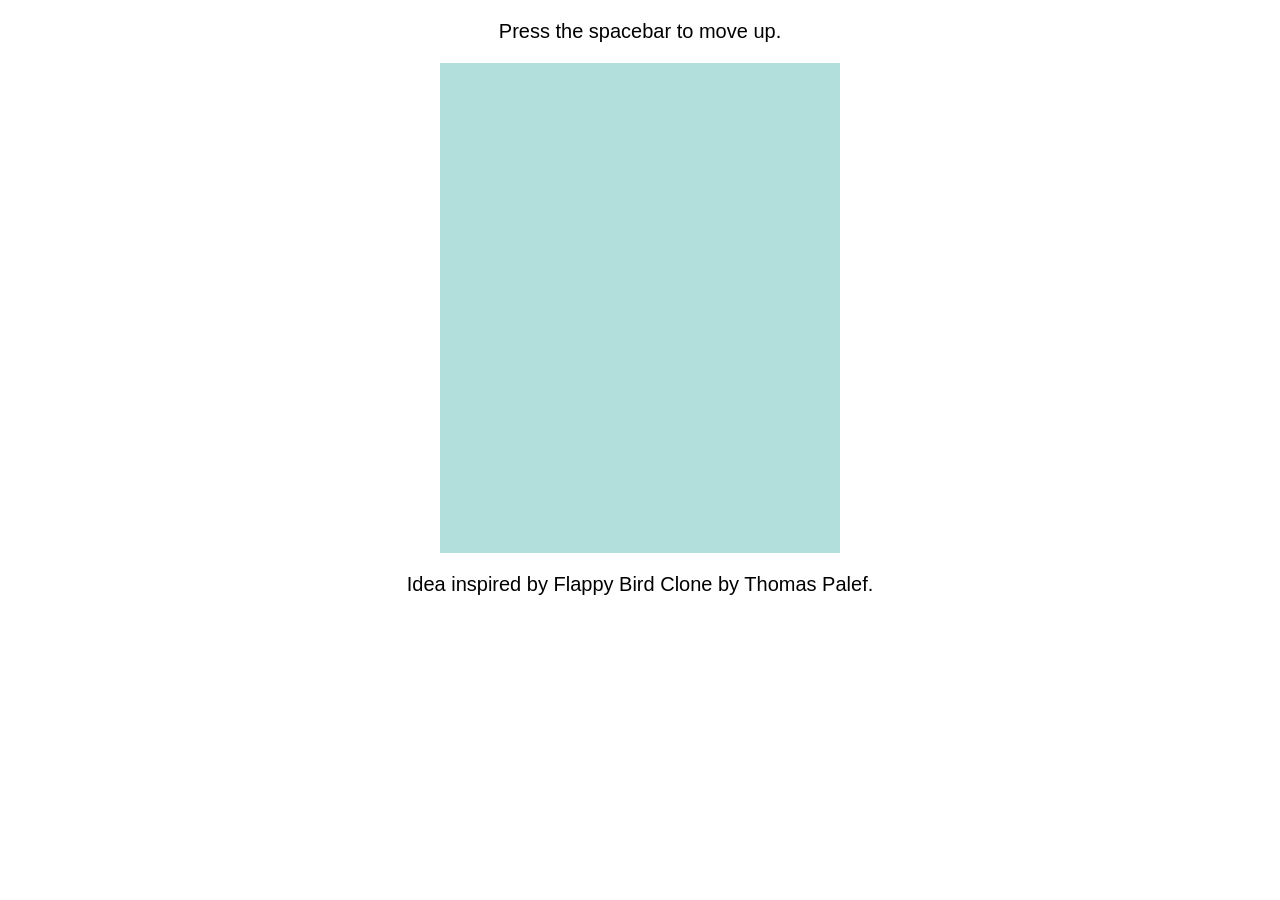
==== public/empty/index.html @ f018a645 "Added videogame Flappy Ed, updated index to have other sections that link." ====
<!DOCTYPE html>

<html>

<head>
	<meta charset="utf-8">
	<title>Flappy Ed</title>

	<script type="text/javascript" src="phaser.min.js"></script>
	<script type="text/javascript" src="main.js"></script>
	<style>
		p {font-family: Arial;
			font-size: 20px;
			font-weight: black;
			text-align: center;
		}

		canvas { display:block;
				 margin: auto;
		}

	</style>

</head>

<body>
	<p> Press the spacebar to move up. </p>
	<div id="gameDiv"></div>
	<p> Idea inspired by Flappy Bird Clone by Thomas Palef.</p>

</body>
</html>
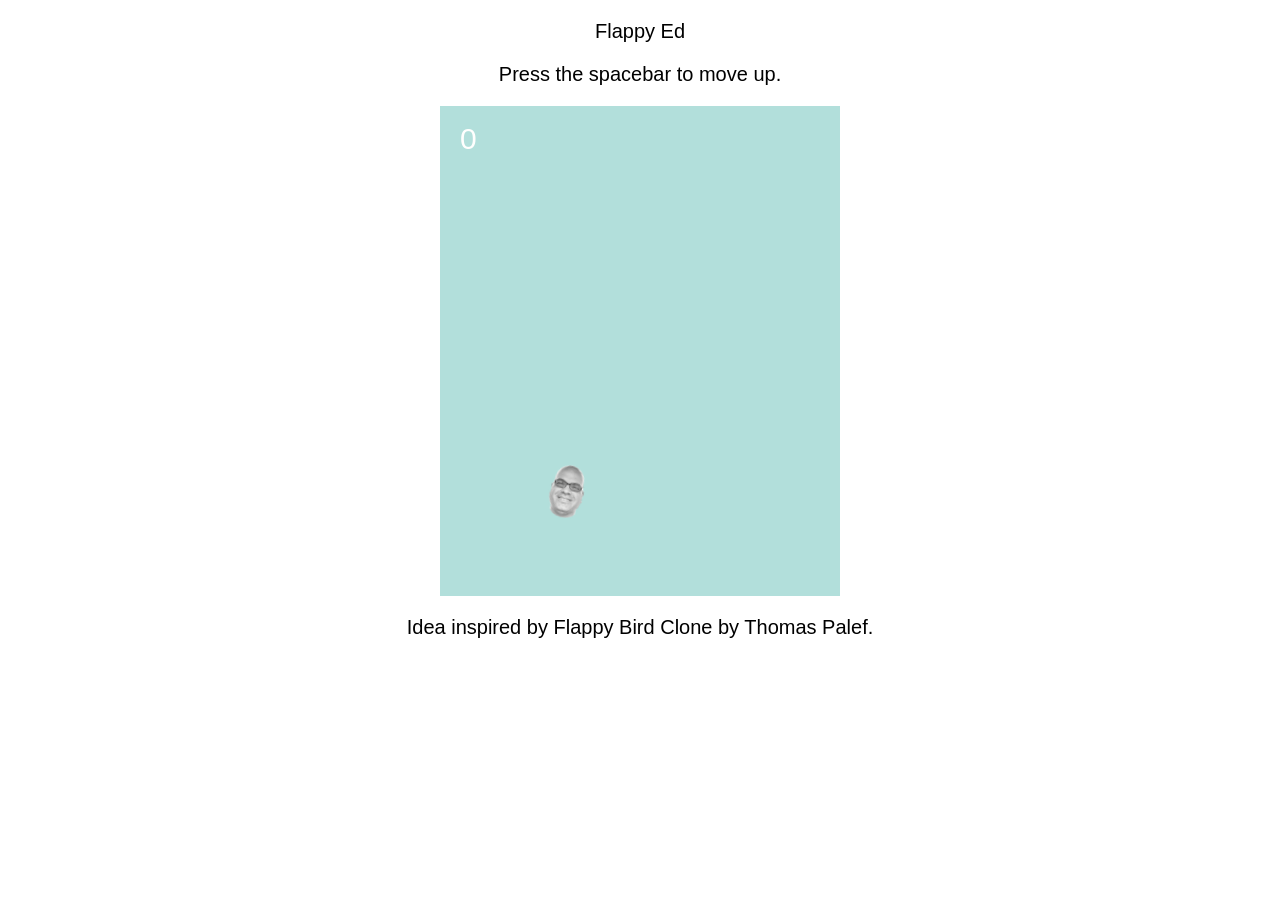
==== commit 73e2ff49: "Updated Flappy Ed game, working on pictures with fancybox." ====
--- a/public/empty/index.html
+++ b/public/empty/index.html
@@ -24,6 +24,7 @@
 </head>
 
 <body>
+	<p> Flappy Ed </p>
 	<p> Press the spacebar to move up. </p>
 	<div id="gameDiv"></div>
 	<p> Idea inspired by Flappy Bird Clone by Thomas Palef.</p>
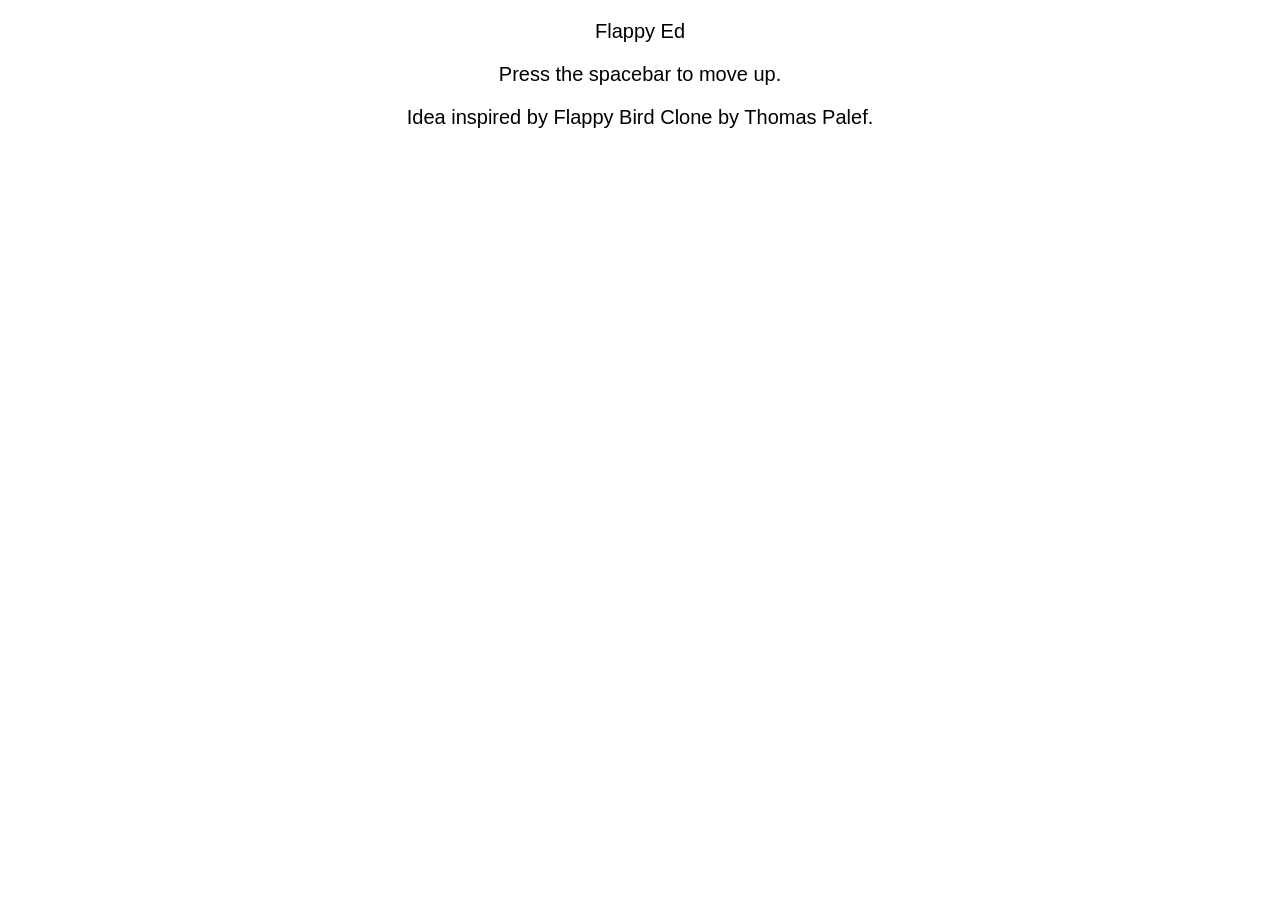
==== commit 8a810c9a: "Updated game, added some scroll magic to profile, fixed lightbox." ====
--- a/public/empty/index.html
+++ b/public/empty/index.html
@@ -6,8 +6,8 @@
 	<meta charset="utf-8">
 	<title>Flappy Ed</title>
 
-	<script type="text/javascript" src="phaser.min.js"></script>
-	<script type="text/javascript" src="main.js"></script>
+	<script type="text/javascript" src="empty/phaser.min.js"></script>
+	<script type="text/javascript" src="empty/main.js"></script>
 	<style>
 		p {font-family: Arial;
 			font-size: 20px;
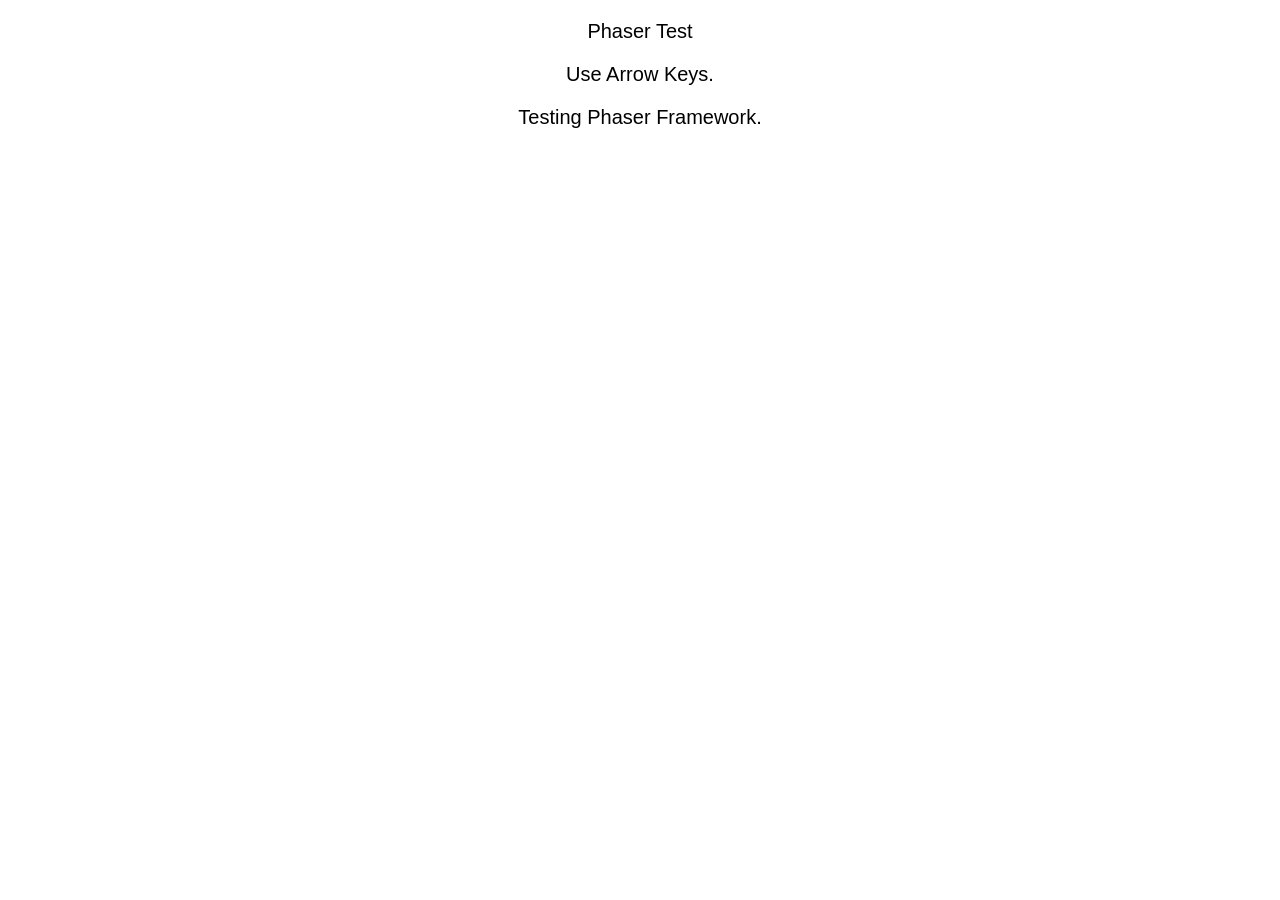
==== commit 52b0c187: "Added new buttons." ====
--- a/public/empty/index.html
+++ b/public/empty/index.html
@@ -4,10 +4,14 @@
 
 <head>
 	<meta charset="utf-8">
-	<title>Flappy Ed</title>
+	<title>RubyQuest</title>
 
-	<script type="text/javascript" src="empty/phaser.min.js"></script>
-	<script type="text/javascript" src="empty/main.js"></script>
+	<script src="empty/phaser.min.js"></script>
+	<script src="empty/Boot.js"></script>
+	<script src="empty/Preloader.js"></script>
+	<script src="empty/StartMenu.js"></script>
+	<script src="empty/rubyquest.js"></script>
+	<script src="empty/Fight.js"></script>
 	<style>
 		p {font-family: Arial;
 			font-size: 20px;
@@ -18,16 +22,26 @@
 		canvas { display:block;
 				 margin: auto;
 		}
-
 	</style>
 
 </head>
 
 <body>
-	<p> Flappy Ed </p>
-	<p> Press the spacebar to move up. </p>
-	<div id="gameDiv"></div>
-	<p> Idea inspired by Flappy Bird Clone by Thomas Palef.</p>
+	<p> Phaser Test </p>
+	<p> Use Arrow Keys. </p>
+	<div id="rubyquest"></div>
+	<script type="text/javascript">
+	window.onload = function() {
+		var game = new Phaser.Game(640, 480, Phaser.CANVAS, 'rubyquest');
+		game.state.add('Boot', RubyQuest.Boot);
+		game.state.add('Preloader', RubyQuest.Preloader);
+		game.state.add('StartMenu', RubyQuest.StartMenu);
+		game.state.add('rubyquest', RubyQuest.rubyquest);
+		game.state.add('Fight', RubyQuest.Fight);
+		game.state.start('Boot');
+	}
+	</script>
+	<p> Testing Phaser Framework.</p>
 
 </body>
 </html>
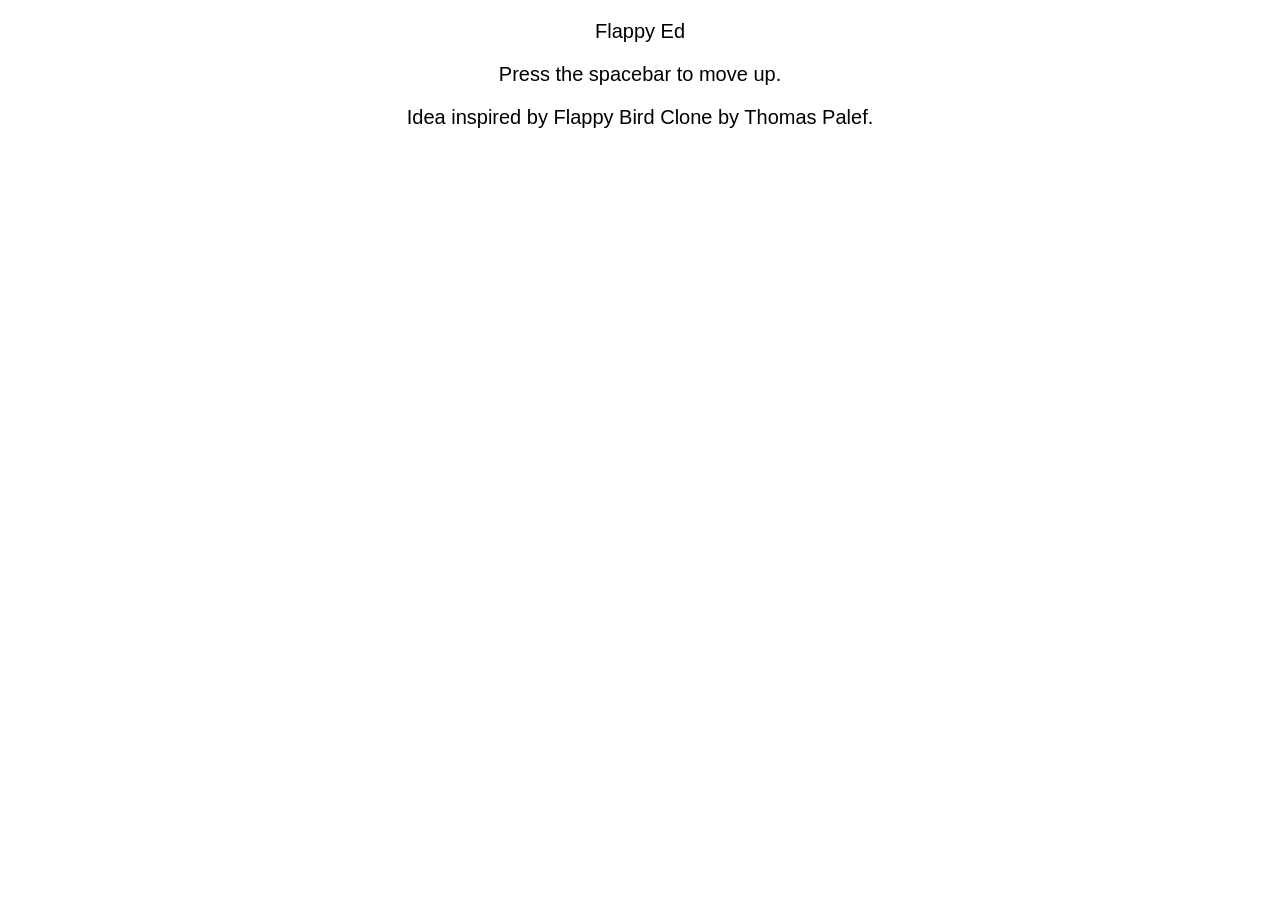
==== commit 6721abe3: "re formatted flappy ed." ====
--- a/public/empty/index.html
+++ b/public/empty/index.html
@@ -4,14 +4,10 @@
 
 <head>
 	<meta charset="utf-8">
-	<title>RubyQuest</title>
+	<title>Flappy Ed</title>
 
-	<script src="empty/phaser.min.js"></script>
-	<script src="empty/Boot.js"></script>
-	<script src="empty/Preloader.js"></script>
-	<script src="empty/StartMenu.js"></script>
-	<script src="empty/rubyquest.js"></script>
-	<script src="empty/Fight.js"></script>
+	<script type="text/javascript" src="empty/phaser.min.js"></script>
+	<script type="text/javascript" src="empty/main.js"></script>
 	<style>
 		p {font-family: Arial;
 			font-size: 20px;
@@ -22,26 +18,16 @@
 		canvas { display:block;
 				 margin: auto;
 		}
+
 	</style>
 
 </head>
 
 <body>
-	<p> Phaser Test </p>
-	<p> Use Arrow Keys. </p>
-	<div id="rubyquest"></div>
-	<script type="text/javascript">
-	window.onload = function() {
-		var game = new Phaser.Game(640, 480, Phaser.CANVAS, 'rubyquest');
-		game.state.add('Boot', RubyQuest.Boot);
-		game.state.add('Preloader', RubyQuest.Preloader);
-		game.state.add('StartMenu', RubyQuest.StartMenu);
-		game.state.add('rubyquest', RubyQuest.rubyquest);
-		game.state.add('Fight', RubyQuest.Fight);
-		game.state.start('Boot');
-	}
-	</script>
-	<p> Testing Phaser Framework.</p>
+	<p> Flappy Ed </p>
+	<p> Press the spacebar to move up. </p>
+	<div id="gameDiv"></div>
+	<p> Idea inspired by Flappy Bird Clone by Thomas Palef.</p>
 
 </body>
 </html>
